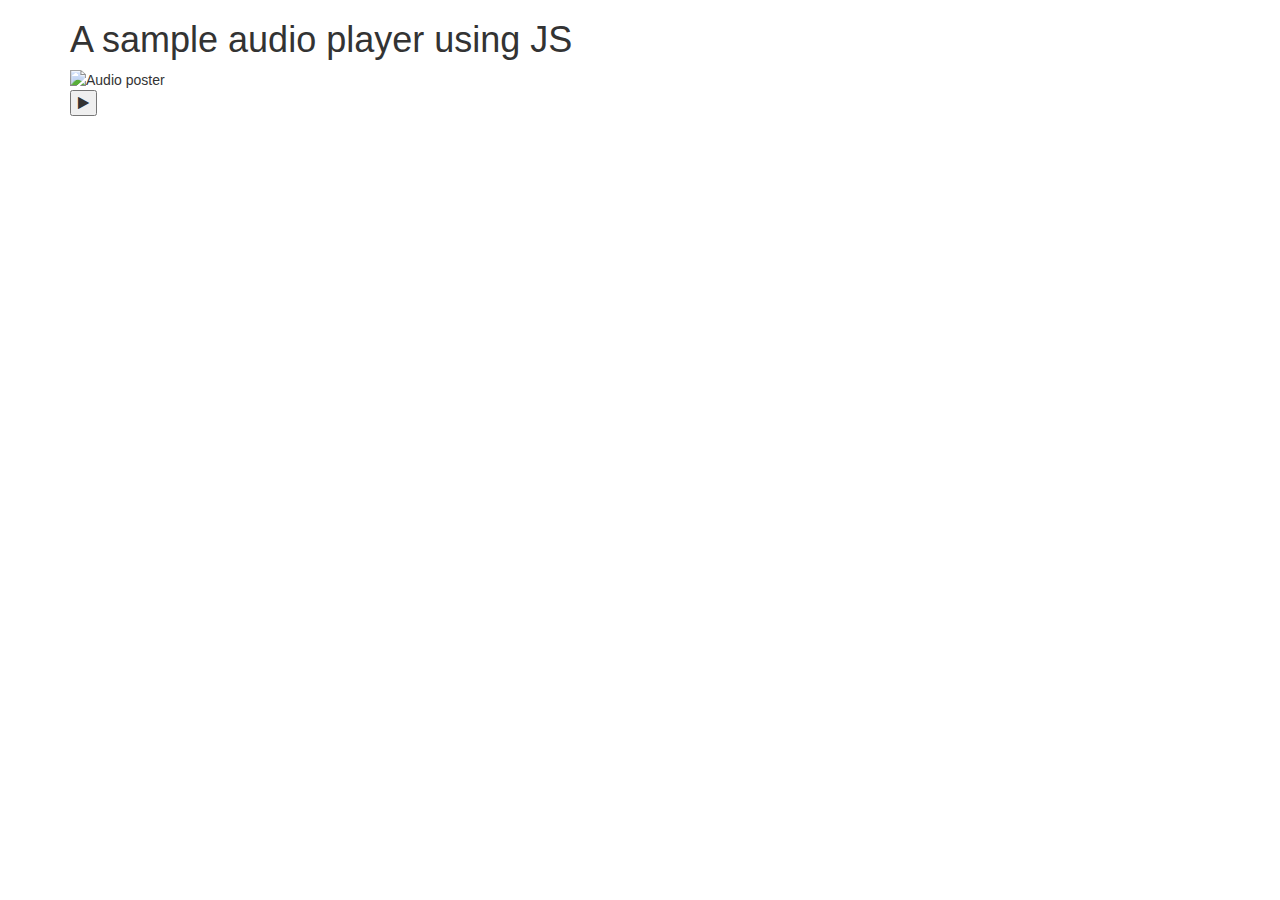
==== index.html @ acf8252e "Add files via upload" ====
<!doctype html>
<html lang="en">
  <head>
    <meta charset="utf-8" />
    <meta http-equiv="X-UA-Compatible" content="IE=edge" />
    <meta name="viewport" content="width=device-width, initial-scale=1" />
    <!-- The above 3 meta tags *must* come first in the head; any other head content must come *after* these tags -->
    <title>JS Audio Player</title>
    
    <meta name="description" content="JS Audio Player" />
    <meta name="author" content="Augusto Martinez" />
    
    <!-- Latest compiled and minified CSS -->
    <link rel="stylesheet" href="https://stackpath.bootstrapcdn.com/bootstrap/3.4.1/css/bootstrap.min.css" integrity="sha384-HSMxcRTRxnN+Bdg0JdbxYKrThecOKuH5zCYotlSAcp1+c8xmyTe9GYg1l9a69psu" crossorigin="anonymous">    
    <link href="https://stackpath.bootstrapcdn.com/font-awesome/4.7.0/css/font-awesome.min.css" rel="stylesheet" type="text/css" />
    <link href="css/global.css" rel="stylesheet" type="text/css" />
    
    <!-- HTML5 shim and Respond.js for IE8 support of HTML5 elements and media queries -->
    <!-- WARNING: Respond.js doesn't work if you view the page via file:// -->
    <!--[if lt IE 9]>
      <script src="https://oss.maxcdn.com/html5shiv/3.7.3/html5shiv.min.js"></script>
      <script src="https://oss.maxcdn.com/respond/1.4.2/respond.min.js"></script>
    <![endif]-->
  </head>
  <body>
    <!-- Add content here -->
    
    <header>
      <div class="container">
        <div class="row">
          <div class="col-xs-12">
            <h1>
              A sample audio player using JS
            </h1>
          </div>
          
          <div class="col-sm-6">
            <div id="audio-player">
              <div class="audio-poster">
                <img src="img/kings-speech.png" class="img-responsive" alt="Audio poster" />
              </div>
              <audio id="media">
                <source src="media/kings-speech-au.mp3" />
              </audio>
              <div class="player-controls">
                <div id="player-btn">
                  <button type="button" id="play-audio">
                    <i class="fa fa-play" aria-hidden="true"></i>
                  </button>
                </div>
                
                <div id="progress-bar">
                  <div id="progress"></div>
                </div>
                <div class="clearfix"></div>
              </div>
            </div>
          </div>
        </div>
      </div>
    </header>
      
    <!-- jQuery (necessary for Bootstrap's JavaScript plugins) -->
    <script src="https://code.jquery.com/jquery-1.12.4.min.js" integrity="sha384-nvAa0+6Qg9clwYCGGPpDQLVpLNn0fRaROjHqs13t4Ggj3Ez50XnGQqc/r8MhnRDZ" crossorigin="anonymous"></script>
    <!-- Include all compiled plugins (below), or include individual files as needed -->
    <!-- Latest compiled and minified JavaScript -->
    <script src="https://stackpath.bootstrapcdn.com/bootstrap/3.4.1/js/bootstrap.min.js" integrity="sha384-aJ21OjlMXNL5UyIl/XNwTMqvzeRMZH2w8c5cRVpzpU8Y5bApTppSuUkhZXN0VxHd" crossorigin="anonymous"></script>
    <script src="js/main.js"></script>
  </body>
</html>
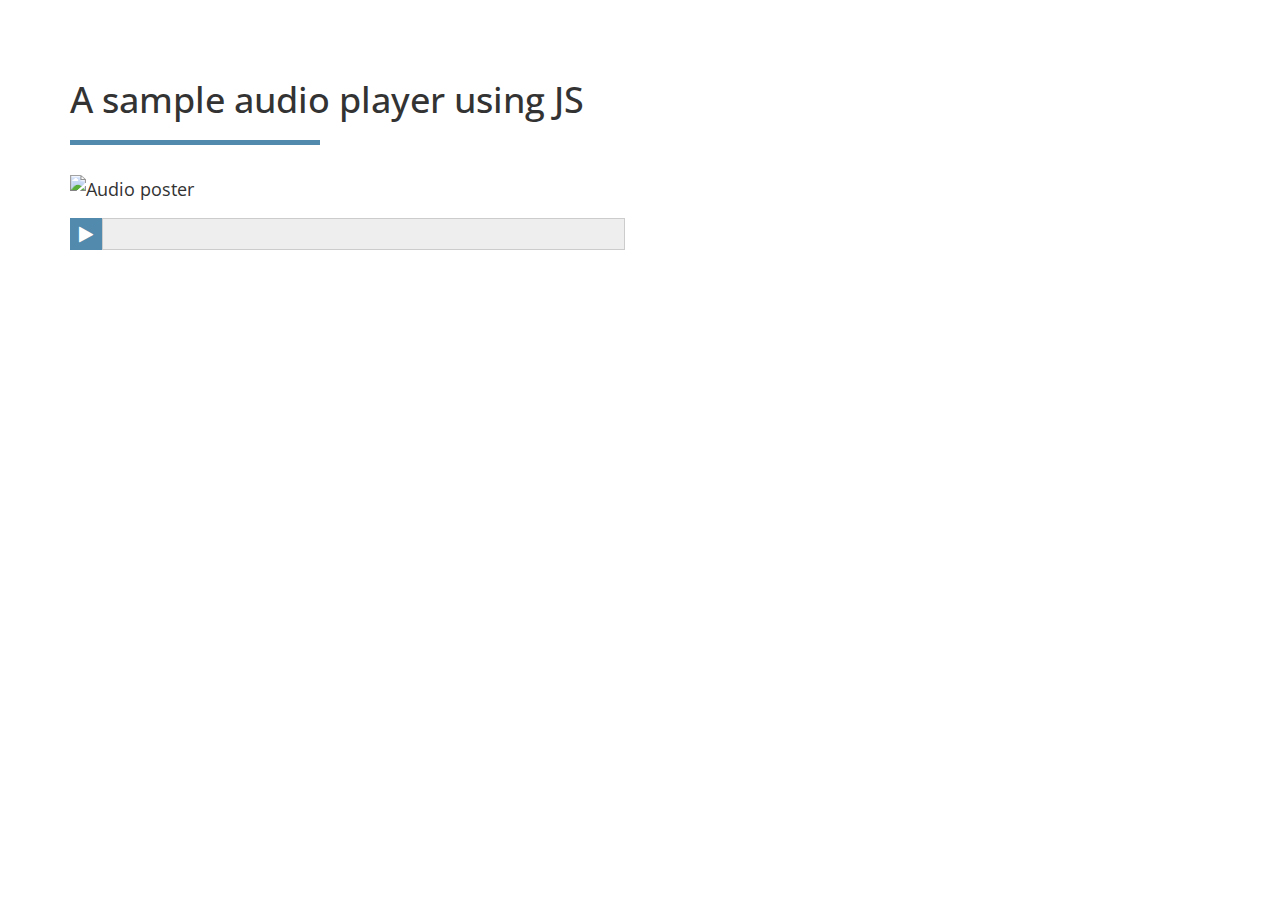
==== commit 1317b8bf: "Update index.html" ====
--- a/index.html
+++ b/index.html
@@ -34,7 +34,7 @@
             </h1>
           </div>
           
-          <div class="col-sm-6">
+          <div class="col-xs-12 col-sm-6">
             <div id="audio-player">
               <div class="audio-poster">
                 <img src="img/kings-speech.png" class="img-responsive" alt="Audio poster" />
@@ -67,4 +67,4 @@
     <script src="https://stackpath.bootstrapcdn.com/bootstrap/3.4.1/js/bootstrap.min.js" integrity="sha384-aJ21OjlMXNL5UyIl/XNwTMqvzeRMZH2w8c5cRVpzpU8Y5bApTppSuUkhZXN0VxHd" crossorigin="anonymous"></script>
     <script src="js/main.js"></script>
   </body>
-</html>+</html>
--- a/css/global.css
+++ b/css/global.css
@@ -0,0 +1,60 @@
+/* CSS */
+@import url('https://fonts.googleapis.com/css?family=Open+Sans&display=swap');
+
+body {
+  font-family: "Open Sans", Helvetica, Arial, sans-serif;
+  font-size: 18px;
+  line-height: 1.6;
+}
+
+h1::after {
+  content: "";
+  width: 250px;
+  height: 5px;
+  position: absolute;
+  display: block;
+  bottom: -15px;  
+  left: 15px;
+  background-color: #528aae;
+}
+
+header {
+  padding: 60px 0;
+}
+
+#audio-player {
+  padding: 45px 0;
+  overflow: hidden;
+}
+
+.player-controls {
+  padding: 15px 0;
+}
+
+.player-controls > div {
+  float: left;
+}
+
+#player-btn button {
+  width: 32px;
+  height: 32px;
+  background-color: #528aae;
+  color: #fff;
+  border: none;
+}
+
+#player-btn button:hover {
+  opacity: 0.7;
+}
+
+#progress-bar {
+  position: relative;
+  width: calc(100% - 32px);
+  height: 32px;
+  border: 1px solid #ccc;
+  background-color: #eee;
+}
+
+.clearfix {
+  clear: both;
+}